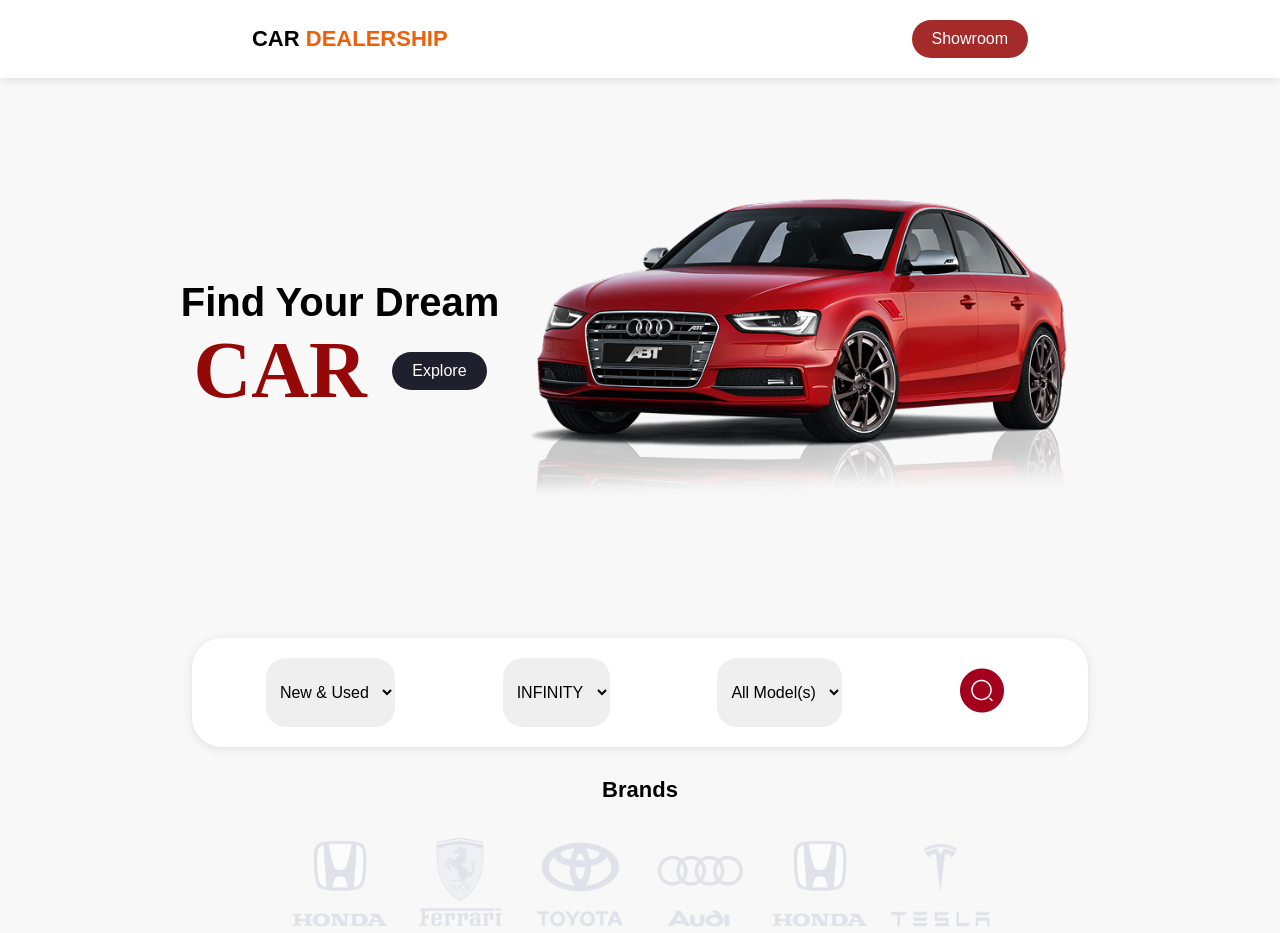
==== src/main/resources/static/index.html @ e7e7629d "setup" ====
<!DOCTYPE html>
<html lang="en">
<head>
    <meta charset="UTF-8">
    <meta name="viewport" content="width=device-width, initial-scale=1.0">
    <title>Car Dealership</title>
    <link rel="stylesheet" href="styles.css"> 

    <style>
        .explore-btn{
  background-color: brown;
  color: white;
  padding: 10px 20px;
  border: none;
  cursor: pointer;
  font-size: 16px;
  border-radius: 20px;
 
}

.explore-btn:hover{
  background-color:rgb(28, 28, 222);
}

a{
    text-decoration: none;
}
    </style>
</head>
<body>
    <header>
        <nav>
            <ul class="theul">
                <div class="logo">CAR <span>DEALERSHIP</span></div>
               <a href="./cars.html"> <div class="explore-btn">Showroom</div></a>
            </ul>
        </nav>
    </header>
    <section class="hero">
        <div class="text">
            <h1>Find Your Dream </h1>
           <div class="hero-carandorder"><span>CAR</span> <a href="./cars.html"><button >Explore </button></a></div> 
        </div>
        <div class="image">
            <img src="./cars/herocar.png" alt="Red Audi Car">
        </div>
    </section>
    <section class="search-bar">
        <select>
            <option>New & Used</option>
        </select>
        <select>
            <option>INFINITY</option>
        </select>
        <select>
            <option>All Model(s)</option>
        </select>
        <button class="search-btn"><img src="./cars/search.png" alt="" srcset=""></button>
    </section>
    <section class="brands">
        <h2>Brands</h2>
        <div class="brand-logos">
            <img src="./cars/honda.png" alt="Honda">
            <img src="./cars/ferari.png" alt="Ferrari">
            <img src="./cars/toyota.png" alt="Toyota">
            <img src="./cars/audi.png" alt="Audi">
            <img src="./cars/honda.png" alt="Honda">
            <img src="./cars/tesla.png" alt="Tesla">
        </div>
    </section>
</body>
</html>
---- src/main/resources/static/styles.css ----
* {
    margin: 0;
    padding: 0;
    box-sizing: border-box;
    font-family: Arial, sans-serif;
}

body {
    background: #f8f8f8;
    text-align: center;
}

nav ul {
    display: flex;
    justify-content: space-around;
    align-items: center;
    padding: 20px;
    background: white;
    box-shadow: 0px 2px 10px rgba(0,0,0,0.1);
    
}



.hero {
    height: 60vh;
}

.logo {
    font-weight: bold;
    font-size: 22px;
}
.logo span {
    color: rgb(236, 96, 9);
}

.hero {
    display: flex;
    align-items: center;
    justify-content: center;
    padding: 10px;
    position: relative;
}

.hero .text {
    text-align: left;
    max-width: 400px;
}

.hero h1 {
    font-size: 40px;
    font-weight: bold;
}

.hero h1 span {
    color: red;
}

.hero button {
    background: #1f1f2e;
    color: white;
    padding: 10px 20px;
    border: none;
    cursor: pointer;
    font-size: 16px;
}

.image img {
    width: 600px;
}

.search-bar {
    display: flex;
    justify-content: space-around;
    padding: 20px;
    background: white;
    box-shadow: 0px 2px 10px rgba(0,0,0,0.1);
    margin: 20px auto;
    width: 70%;
    border-radius: 30px;
}

select, .search-btn {
    padding: 10px;
    border-radius: 20px;
    border: none;
    cursor: pointer;
    font-size: 16px;
}

.search-btn {
    background: #ffffff;
    color: white;
    transition: cubic-bezier(0.215, 0.610, 0.355, 1);
}

.search-btn:hover {
    color: white;
}

.search-btn:active {
    background: #1f1f2e;
    color: white;
}

.search-btn:focus {
    background: #1f1f2e;
    color: white;
}

.search-btn:disabled {
    background: #1f1f2e;
    color: white;
    background: white;
}

.brands h2 {
    margin: 30px 0;
    font-size: 22px;
}

.brand-logos {
    display: flex;
    justify-content: center;
    gap: 20px;
    opacity: 0.6;
}

.brand-logos img {
    width: 100px;
}
.hero-carandorder{
    display: flex;
    align-items: center;
    justify-content: space-around;
}
.hero-carandorder span{
    font-size: 80px;
    font-weight: bold;
    font-family:Cambria, Cochin, Georgia, Times, 'Times New Roman', serif;
    color: rgb(148, 8, 8);
    
}
.hero-carandorder button{
    background: #1f1f2e;
    color: white;
    padding: 10px 20px;
    border: none;
    cursor: pointer;
    font-size: 16px;
    border-radius: 20px;
}
.hero-carandorder button:hover{
    background: #3a3a4a;
}

.theul{
    list-style: none;
}
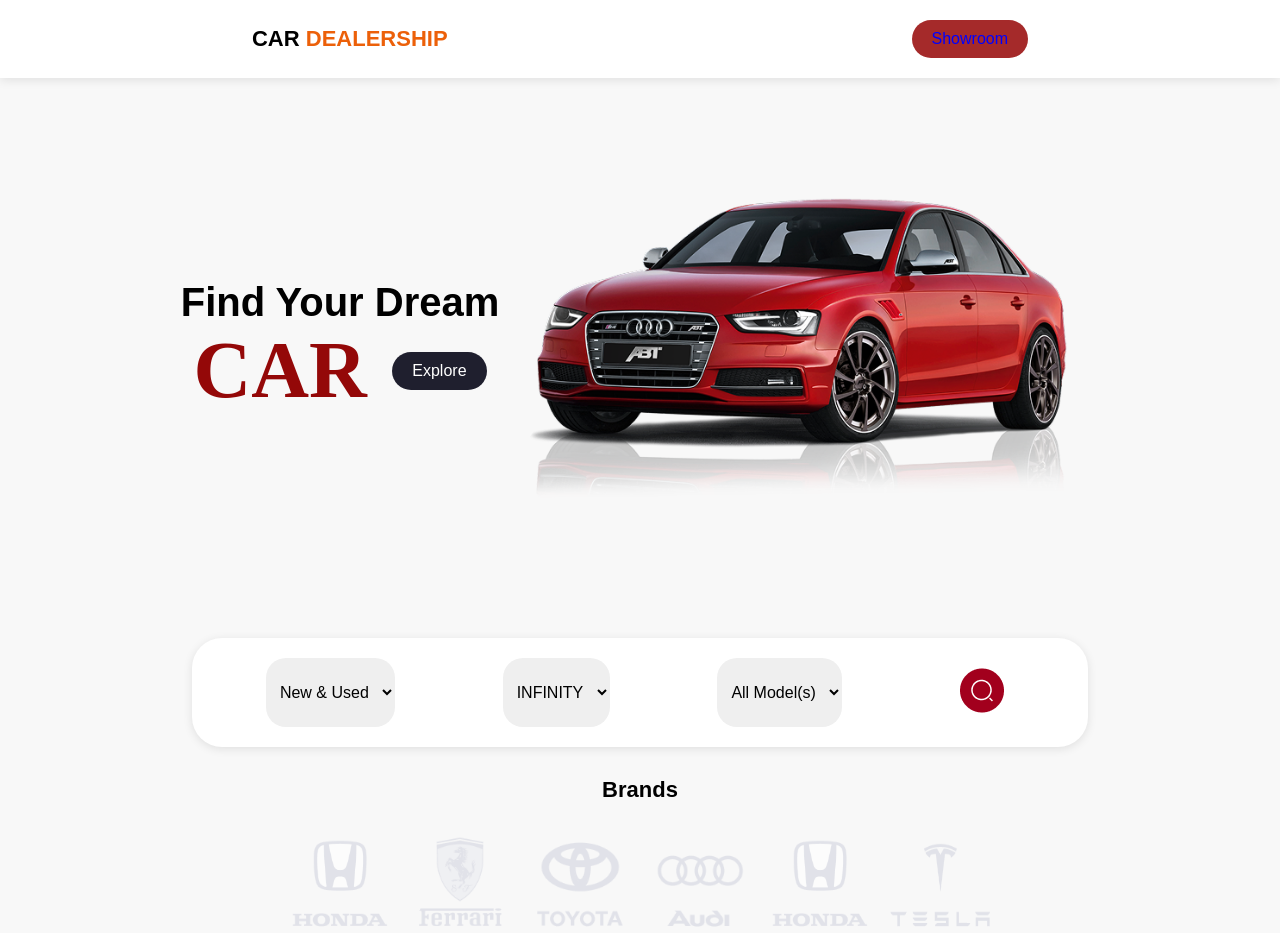
==== commit bc6923fd: "ass" ====
--- a/src/main/resources/static/index.html
+++ b/src/main/resources/static/index.html
@@ -9,7 +9,7 @@
     <style>
         .explore-btn{
   background-color: brown;
-  color: white;
+  color: blue;
   padding: 10px 20px;
   border: none;
   cursor: pointer;
